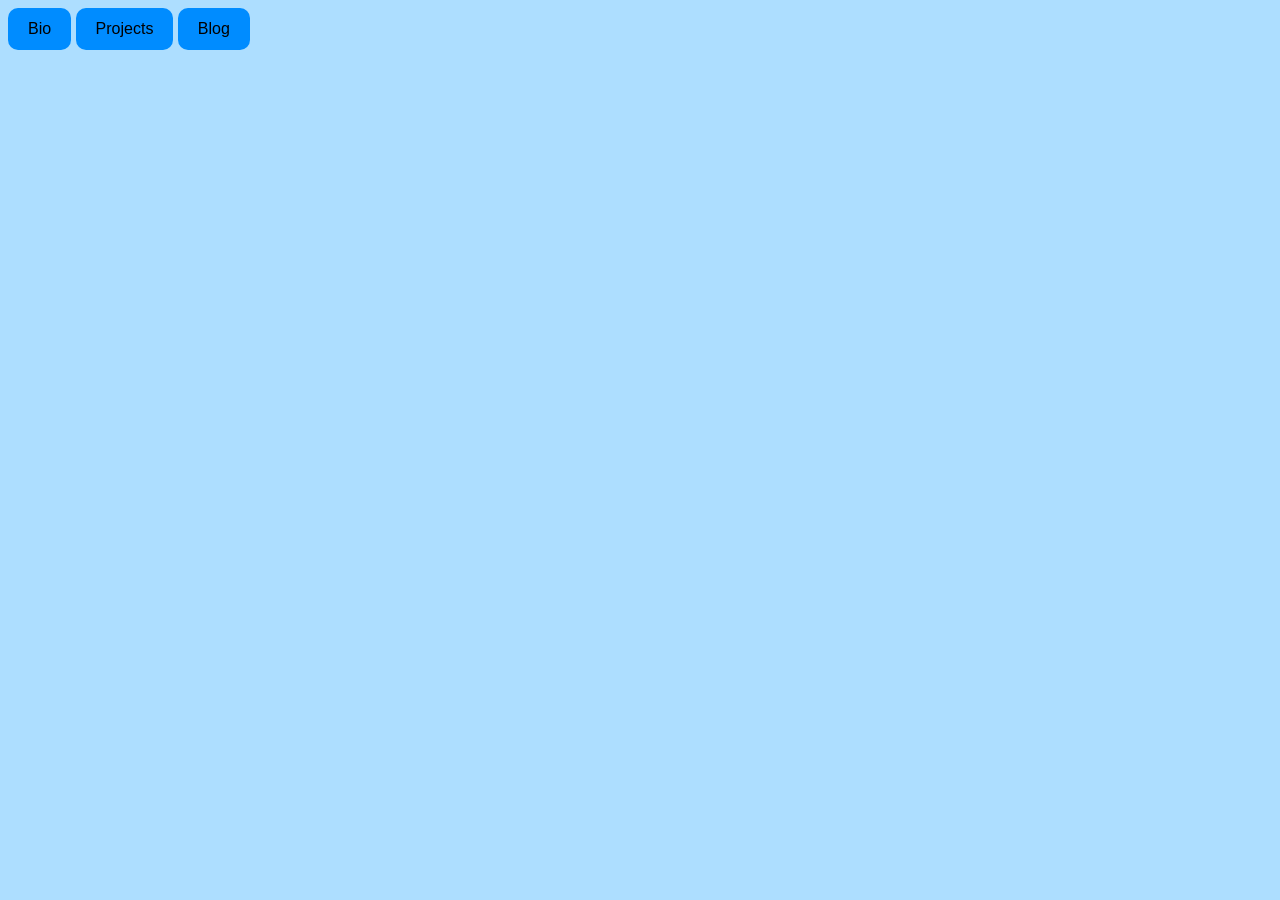
==== index.html @ 4a024011 "Worked on the cross page navigation" ====
<!DOCTYPE html>
<html>
    <head>
        <link rel="stylesheet" href="style.css">
    </head>
    <body>
        <a href="index.html" class="btn">Bio</a>
        <a href="projects.html" class="btn">Projects</a>
        <a href="blog.html" class="btn">Blog</a>
    </body>
</html>
---- style.css ----
.btn {
    display: inline-block;
    padding: 12px 20px;
    background-color: rgb(0, 140, 255);
    color: black;
    text-decoration: none;
    border-radius: 10px;
    font-size: 16px;
    cursor: pointer;
}

.btn:hover {
    background-color: rgb(0, 110, 255);
}

body {
    font-family: 'Arial';
    background: rgb(173, 222, 255);
    color: black;
}
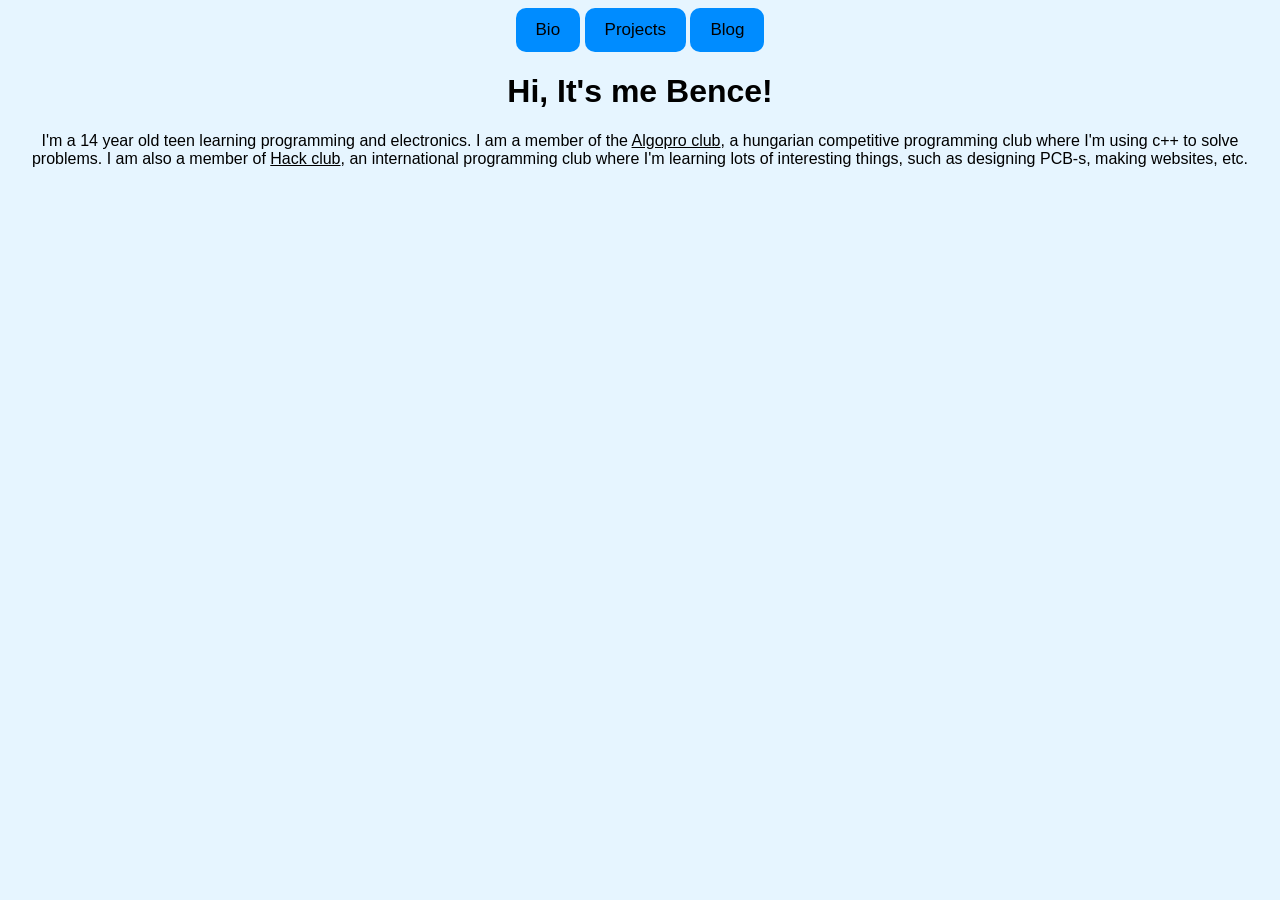
==== commit 73bee8d2: "Made the biography/intruduction page" ====
--- a/index.html
+++ b/index.html
@@ -2,10 +2,13 @@
 <html>
     <head>
         <link rel="stylesheet" href="style.css">
+        <title>Bence Topa</title>
     </head>
     <body>
         <a href="index.html" class="btn">Bio</a>
         <a href="projects.html" class="btn">Projects</a>
         <a href="blog.html" class="btn">Blog</a>
+        <h1>Hi, It's me Bence!</h1>
+        <p> I'm a 14 year old teen learning programming and electronics. I am a member of the <a href="https://algopro.hu/" class="link">Algopro club</a>, a hungarian competitive programming club where I'm using c++ to solve problems. I am also a member of <a href="https://hackclub.com/" class="link">Hack club</a>, an international programming club where I'm learning lots of interesting things, such as designing PCB-s, making websites, etc.</p>
     </body>
 </html>
--- a/style.css
+++ b/style.css
@@ -5,16 +5,19 @@
     color: black;
     text-decoration: none;
     border-radius: 10px;
-    font-size: 16px;
+    font-size: 17px;
     cursor: pointer;
 }
-
+.link {
+    color: black;
+}
 .btn:hover {
     background-color: rgb(0, 110, 255);
 }
 
 body {
+    text-align: center;
     font-family: 'Arial';
-    background: rgb(173, 222, 255);
+    background: rgb(230, 245, 255);
     color: black;
 }
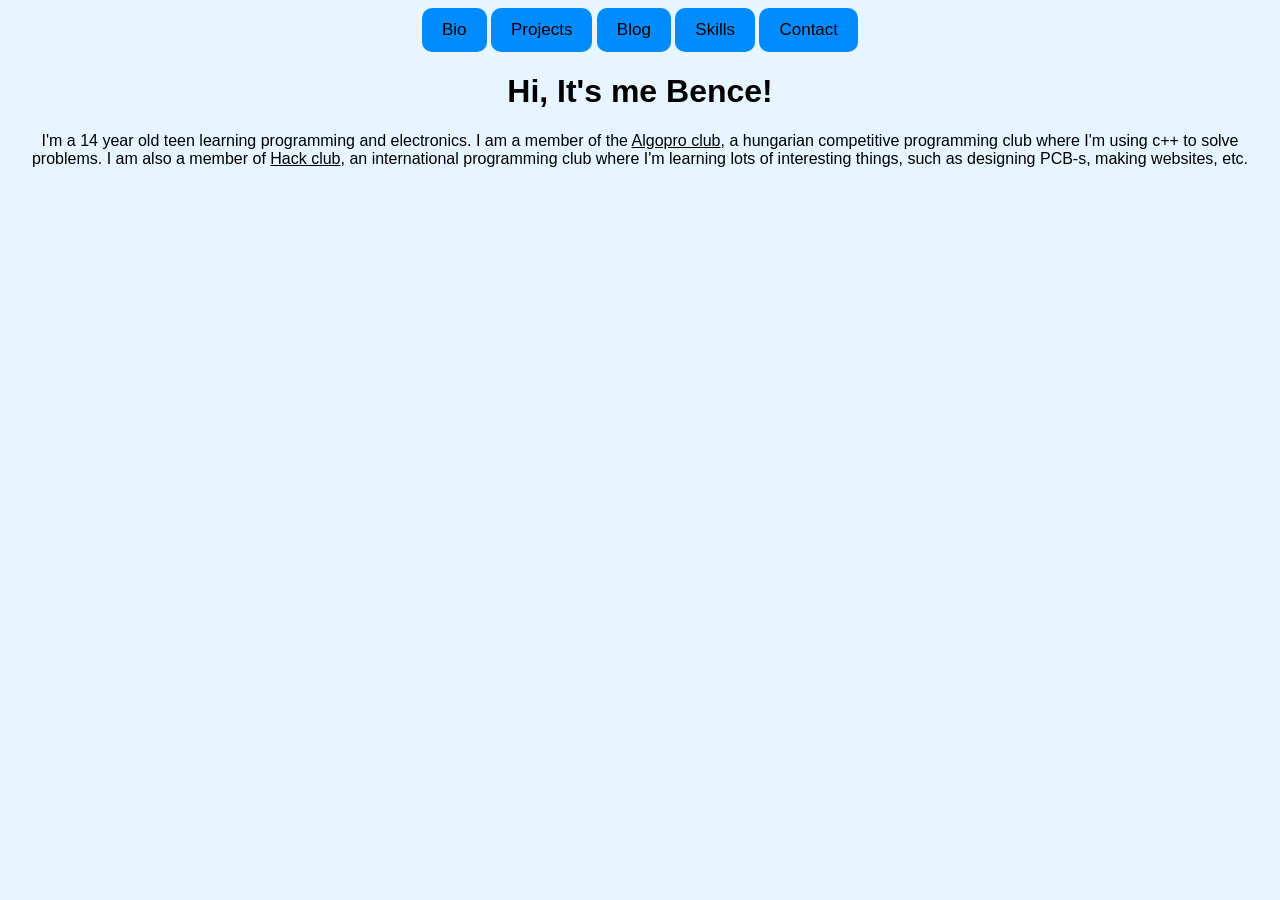
==== commit 4a3f937b: "Added skills and contact page" ====
--- a/index.html
+++ b/index.html
@@ -8,6 +8,8 @@
         <a href="index.html" class="btn">Bio</a>
         <a href="projects.html" class="btn">Projects</a>
         <a href="blog.html" class="btn">Blog</a>
+        <a href="skills.html" class="btn">Skills</a>
+        <a href="contact.html" class="btn">Contact</a>
         <h1>Hi, It's me Bence!</h1>
         <p> I'm a 14 year old teen learning programming and electronics. I am a member of the <a href="https://algopro.hu/" class="link">Algopro club</a>, a hungarian competitive programming club where I'm using c++ to solve problems. I am also a member of <a href="https://hackclub.com/" class="link">Hack club</a>, an international programming club where I'm learning lots of interesting things, such as designing PCB-s, making websites, etc.</p>
     </body>
--- a/style.css
+++ b/style.css
@@ -7,6 +7,9 @@
     border-radius: 10px;
     font-size: 17px;
     cursor: pointer;
+}
+img {
+    width: 500px;
 }
 .link {
     color: black;
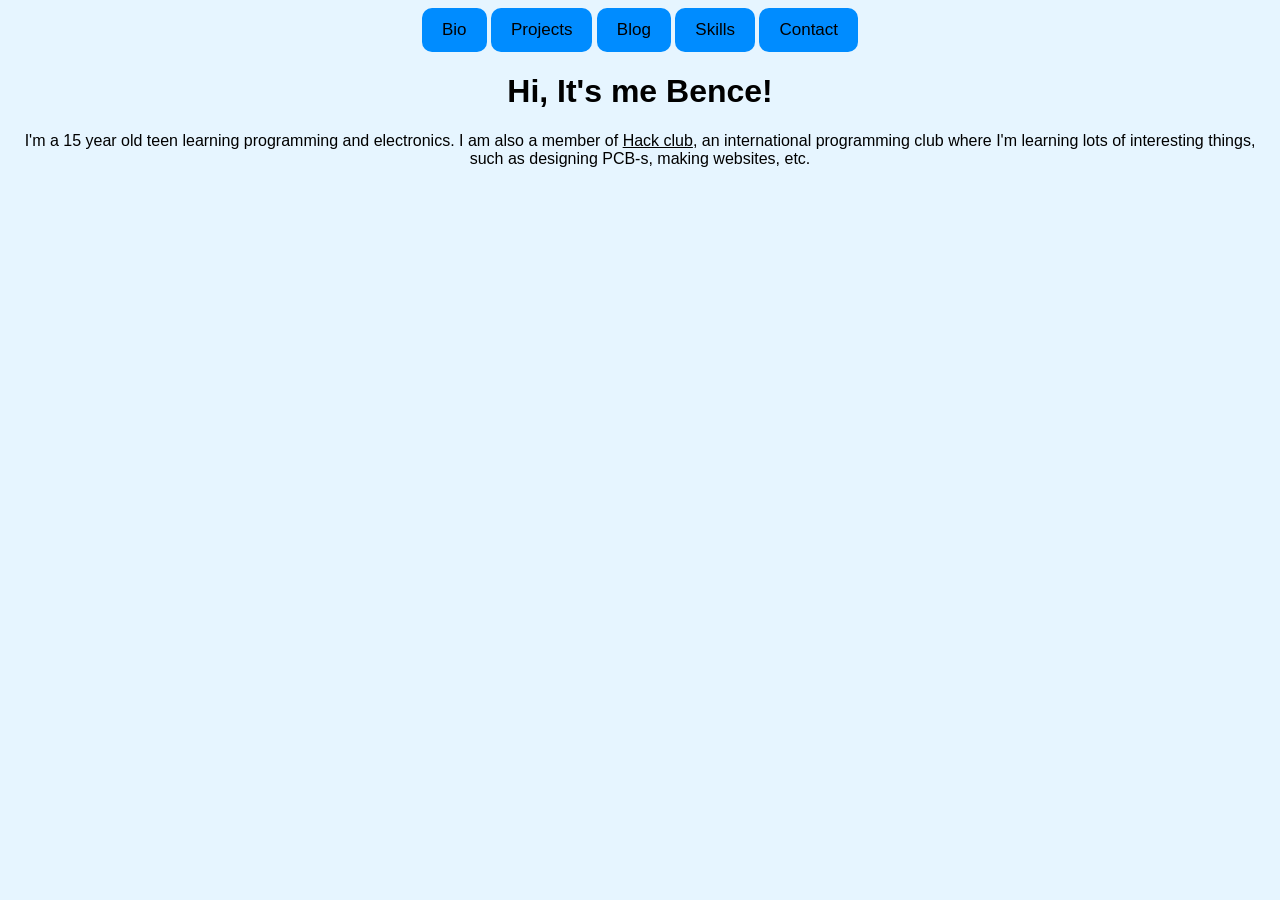
==== commit a78a93b9: "Update age in personal introduction paragraph" ====
--- a/index.html
+++ b/index.html
@@ -11,6 +11,6 @@
         <a href="skills.html" class="btn">Skills</a>
         <a href="contact.html" class="btn">Contact</a>
         <h1>Hi, It's me Bence!</h1>
-        <p> I'm a 14 year old teen learning programming and electronics. I am a member of the <a href="https://algopro.hu/" class="link">Algopro club</a>, a hungarian competitive programming club where I'm using c++ to solve problems. I am also a member of <a href="https://hackclub.com/" class="link">Hack club</a>, an international programming club where I'm learning lots of interesting things, such as designing PCB-s, making websites, etc.</p>
+        <p> I'm a 15 year old teen learning programming and electronics. I am also a member of <a href="https://hackclub.com/" class="link">Hack club</a>, an international programming club where I'm learning lots of interesting things, such as designing PCB-s, making websites, etc.</p>
     </body>
-</html>+</html>
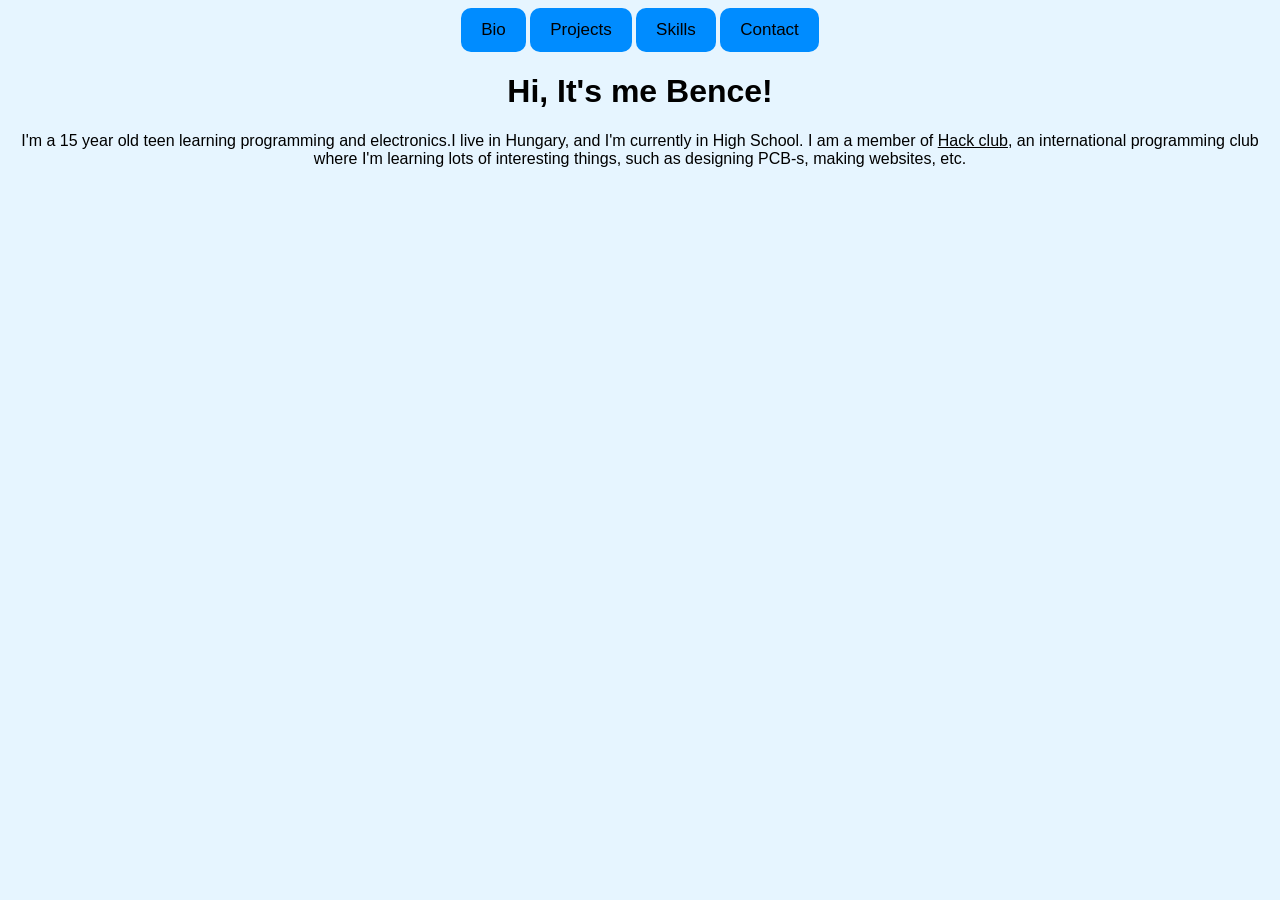
==== commit 2edf239e: "Removed the blog, and made some changes to the introduction." ====
--- a/index.html
+++ b/index.html
@@ -7,10 +7,9 @@
     <body>
         <a href="index.html" class="btn">Bio</a>
         <a href="projects.html" class="btn">Projects</a>
-        <a href="blog.html" class="btn">Blog</a>
         <a href="skills.html" class="btn">Skills</a>
         <a href="contact.html" class="btn">Contact</a>
         <h1>Hi, It's me Bence!</h1>
-        <p> I'm a 15 year old teen learning programming and electronics. I am also a member of <a href="https://hackclub.com/" class="link">Hack club</a>, an international programming club where I'm learning lots of interesting things, such as designing PCB-s, making websites, etc.</p>
+        <p> I'm a 15 year old teen learning programming and electronics.I live in Hungary, and I'm currently in High School. I am a member of <a href="https://hackclub.com/" class="link">Hack club</a>, an international programming club where I'm learning lots of interesting things, such as designing PCB-s, making websites, etc.</p>
     </body>
 </html>
